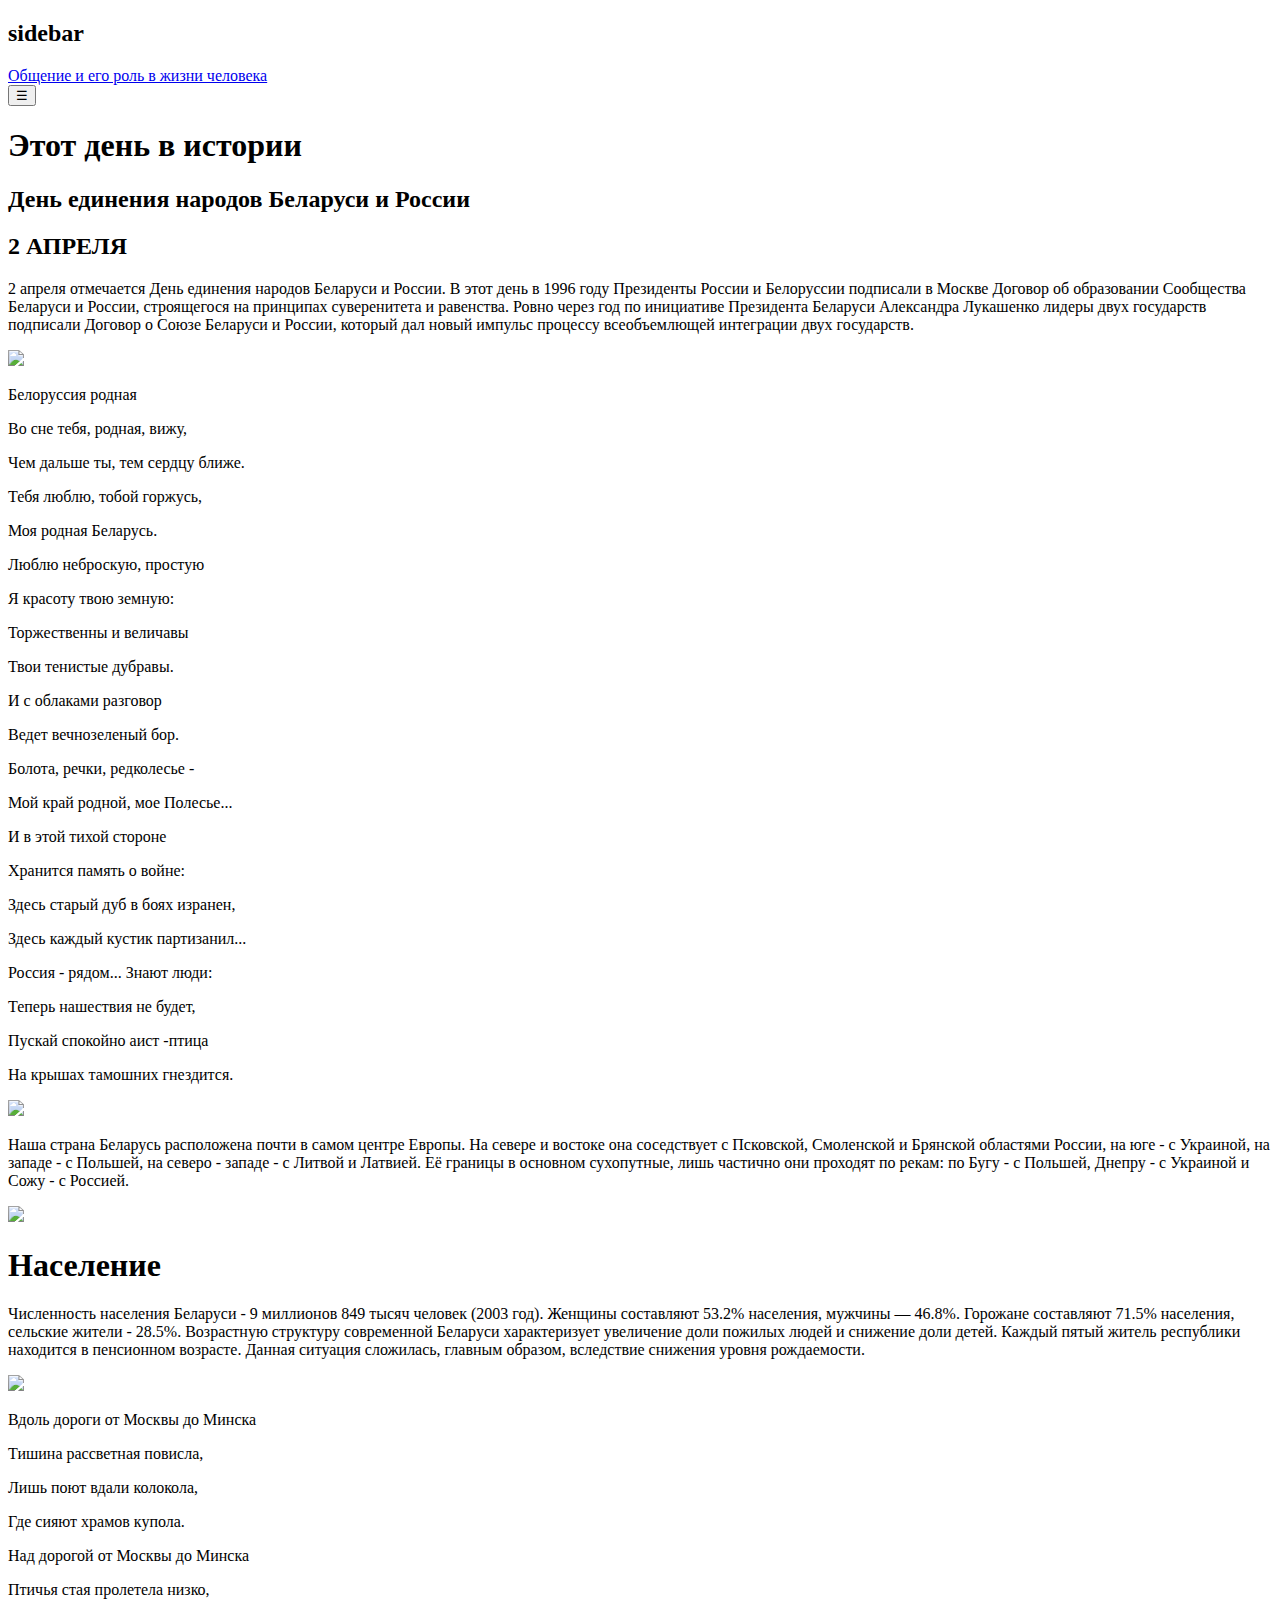
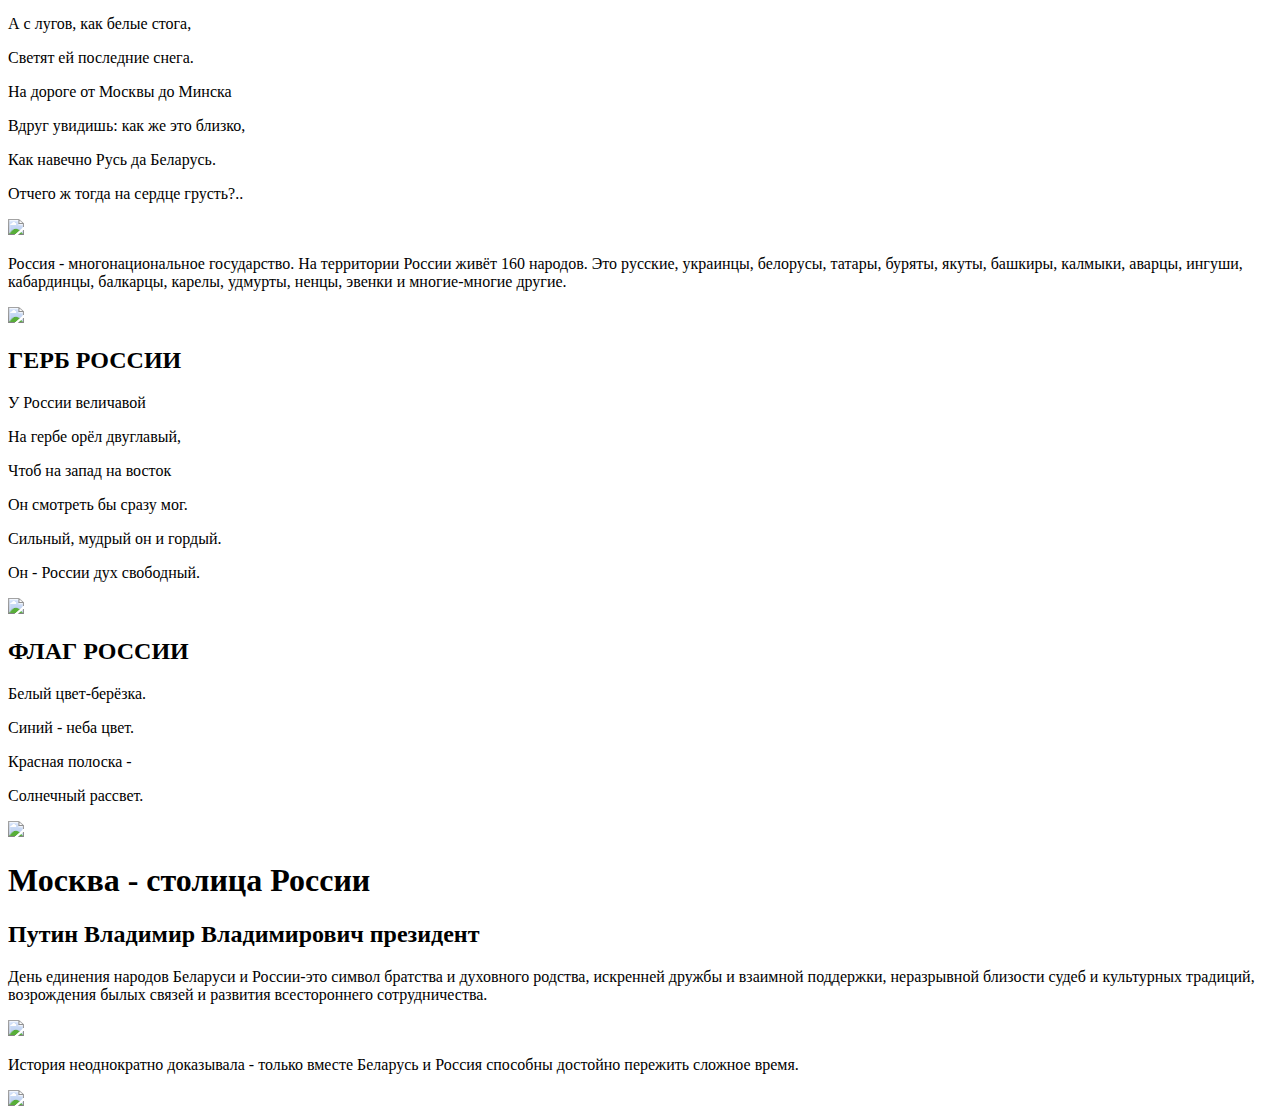
==== index2.html @ ab5ca7f6 "Add files via upload" ====
<!DOCTYPE html>
<html lang="en">
<head>
    <meta charset="UTF-8">
    <meta name="viewport" content="width=, initial-scale=1.0">
    <title>Этот день в истории</title>
    <link rel="stylesheet" href="test.css">
</head>
<body>
    <div class="sidebar" id="sidebar">
        <h2>sidebar</h2>
        <a href="index.html">Общение и его роль в жизни человека</a>
    </div>
    <button class="toggle-btn" id="toggle-btn" onclick="toggleSidebar()">☰</button>

    <div class="title">
        <h1>Этот день в истории</h1>
    </div>

    <div class="title2">
        <h2>День единения народов Беларуси и России</h2>
        <H2>2 АПРЕЛЯ</H2>
    </div>

    <div class="text1">
        <p>2 апреля отмечается День единения народов Беларуси и России. В этот день в 1996 году Президенты России и Белоруссии подписали в
            Москве Договор об образовании Сообщества Беларуси и России, строящегося на принципах суверенитета и равенства.
            Ровно через год по инициативе
            Президента Беларуси
            Александра Лукашенко
            лидеры двух государств подписали Договор о Союзе Беларуси и России, который дал новый импульс процессу всеобъемлющей интеграции двух государств.</p>
            <img src="https://polotskcsms.by/assets/uploads/files/ckimages/0204unityday01.jpg.webp">
    </div>

    <div class="stix">
        <p>Белоруссия родная</p>
        <p>Во сне тебя, родная, вижу,</p>
        <p>Чем дальше ты, тем сердцу ближе.</p>
        <p>Тебя люблю, тобой горжусь,</p>
        <p>Моя родная Беларусь.</p>
        <p>Люблю неброскую, простую</p>
        <p>Я красоту твою земную:</p>
        <p>Торжественны и величавы</p>
        <p>Твои тенистые дубравы.</p>
        <p>И с облаками разговор</p>
        <p>Ведет вечнозеленый бор.</p>
        <p>Болота, речки, редколесье -</p>
        <p>Мой край родной, мое Полесье...</p>
        <p>И в этой тихой стороне</p>
        <p>Хранится память о войне:</p>
        <p>Здесь старый дуб в боях изранен,</p>
        <p>Здесь каждый кустик партизанил...</p>
        <p>Россия - рядом... Знают люди:</p>
        <p>Теперь нашествия не будет,</p>
        <p>Пускай спокойно аист -птица</p>
        <p>На крышах тамошних гнездится.</p>
    </div>

    <div class="imgaist">
        <img src="https://www.bfla.eu/upload/iblock/d91/g4bxfnf6ybp8a6vxhy1tbbcft516pm5m.jpg">
    </div>

    <div class="text2">
        <p>Наша  страна Беларусь расположена почти в самом центре Европы.
            На севере и востоке она соседствует с Псковской, Смоленской и Брянской областями России, на юге - с Украиной, на западе - с Польшей, на северо - западе - с Литвой и Латвией. Её границы в основном сухопутные, лишь частично они проходят по рекам: по Бугу - с Польшей, Днепру - с Украиной и Сожу - с Россией.</p>

            <img src="https://belpechat.by/wp-content/uploads/2023/08/28-1000h800-1.png">
    </div>

    <div class="title3">
        <h1>Население</h1>
    </div>

    <div class="text3">
        <p>Численность населения
            Беларуси - 9 миллионов 849 тысяч человек (2003 год).
            Женщины составляют 53.2% населения, мужчины — 46.8%.
            Горожане составляют 71.5% населения, сельские жители -
            28.5%.
            Возрастную структуру современной Беларуси характеризует увеличение доли пожилых людей и снижение доли детей. Каждый пятый житель республики находится в пенсионном возрасте. Данная ситуация сложилась, главным образом, вследствие снижения уровня рождаемости.</p>

            <img src="https://media.nazaccent.ru/cache/10/1f/101fdaaa3080aba4f80ab82f32f7232b.jpg">
    </div>

    <div class="stix">
        <p>Вдоль дороги от Москвы до Минска</p>
        <p>Тишина рассветная повисла,</p>
        <p>Лишь поют вдали колокола,</p>
        <p>Где сияют храмов купола.</p>
        <p>Над дорогой от Москвы до Минска</p>
        <p>Птичья стая пролетела низко,</p>
        <p>А с лугов, как белые стога,</p>
        <p>Светят ей последние снега.</p>
        <p>На дороге от Москвы до Минска</p>
        <p>Вдруг увидишь: как же это близко,</p>
        <p>Как навечно Русь да Беларусь.</p>
        <p>Отчего ж тогда на сердце грусть?..</p>
    </div>

    <div class="imgdoroga">
        <img src="https://grodnonews.by/upload/resize_cache/iblock/a87/924_560_2/a878e644da30de82e17cdf7fa196a92d.JPG">
    </div>

    <div class="text4">
        <p>Россия - многонациональное государство. На территории России живёт 160 народов. Это русские, украинцы, белорусы, татары, буряты, якуты, башкиры, калмыки, аварцы, ингуши, кабардинцы, балкарцы, карелы, удмурты, ненцы, эвенки и многие-многие другие.</p>
        <img src="https://cdnn11.img.sputnik.by/img/07e8/06/0b/1087037271_515:0:2562:2047_1920x0_80_0_0_b6239546b9410c8711f735a5122933b1.jpg">
    </div>

    <div class="gerb">
        <h2>ГЕРБ РОССИИ</h2>
        <p>У России величавой</p>
        <p>На гербе орёл двуглавый,</p>
        <p>Чтоб на запад на восток</p>
        <p>Он смотреть бы сразу мог.</p>
        <p>Сильный, мудрый он и гордый.</p>
        <p>Он - России дух свободный.</p>

        <img src="https://easyprint.by/wa-data/public/shop/products/22/19/1922/images/1773/015220217b67.0x430.jpg">
    </div>

    <div class="flag">
        <h2>ФЛАГ РОССИИ</h2>
        <p>Белый цвет-берёзка.</p>            
        <p>Синий - неба цвет.</p>        
        <p>Красная полоска -</p>        
        <p>Солнечный рассвет.</p>    
        
        <img src="https://traveling.by/files/images/2018/03/e4a4e86eaedede886c34d5a649255f80-thumb-890x0.jpg">
    </div>

    <div class="Moskov">
        <h1>Москва - столица России</h1>
        <h2>Путин Владимир Владимирович президент</h2>
    </div>

    <div class="text5">
        <p>День единения народов Беларуси и России-это символ братства и духовного родства, искренней дружбы и взаимной поддержки, неразрывной близости судеб и культурных традиций, возрождения былых связей и развития всестороннего сотрудничества.</p>
        <img src="https://cdn5.vedomosti.ru/image/2024/41/vlgvr/original-14y6.jpg">
    </div>

    <div class="text6">
        <p>История неоднократно доказывала - только вместе Беларусь и Россия способны достойно пережить сложное время.</p>
        <img src="https://cdnn11.img.sputnik.by/img/07e5/08/0d/1055644415_0:0:800:451_1920x0_80_0_0_08b1f5b3cc45e0f90d4cb0c372701424.jpg">
    </div>

    <script>
        function toggleSidebar() {
          const sidebar = document.getElementById('sidebar');
          sidebar.classList.toggle('active');
        }
      </script>
</body>
</html>
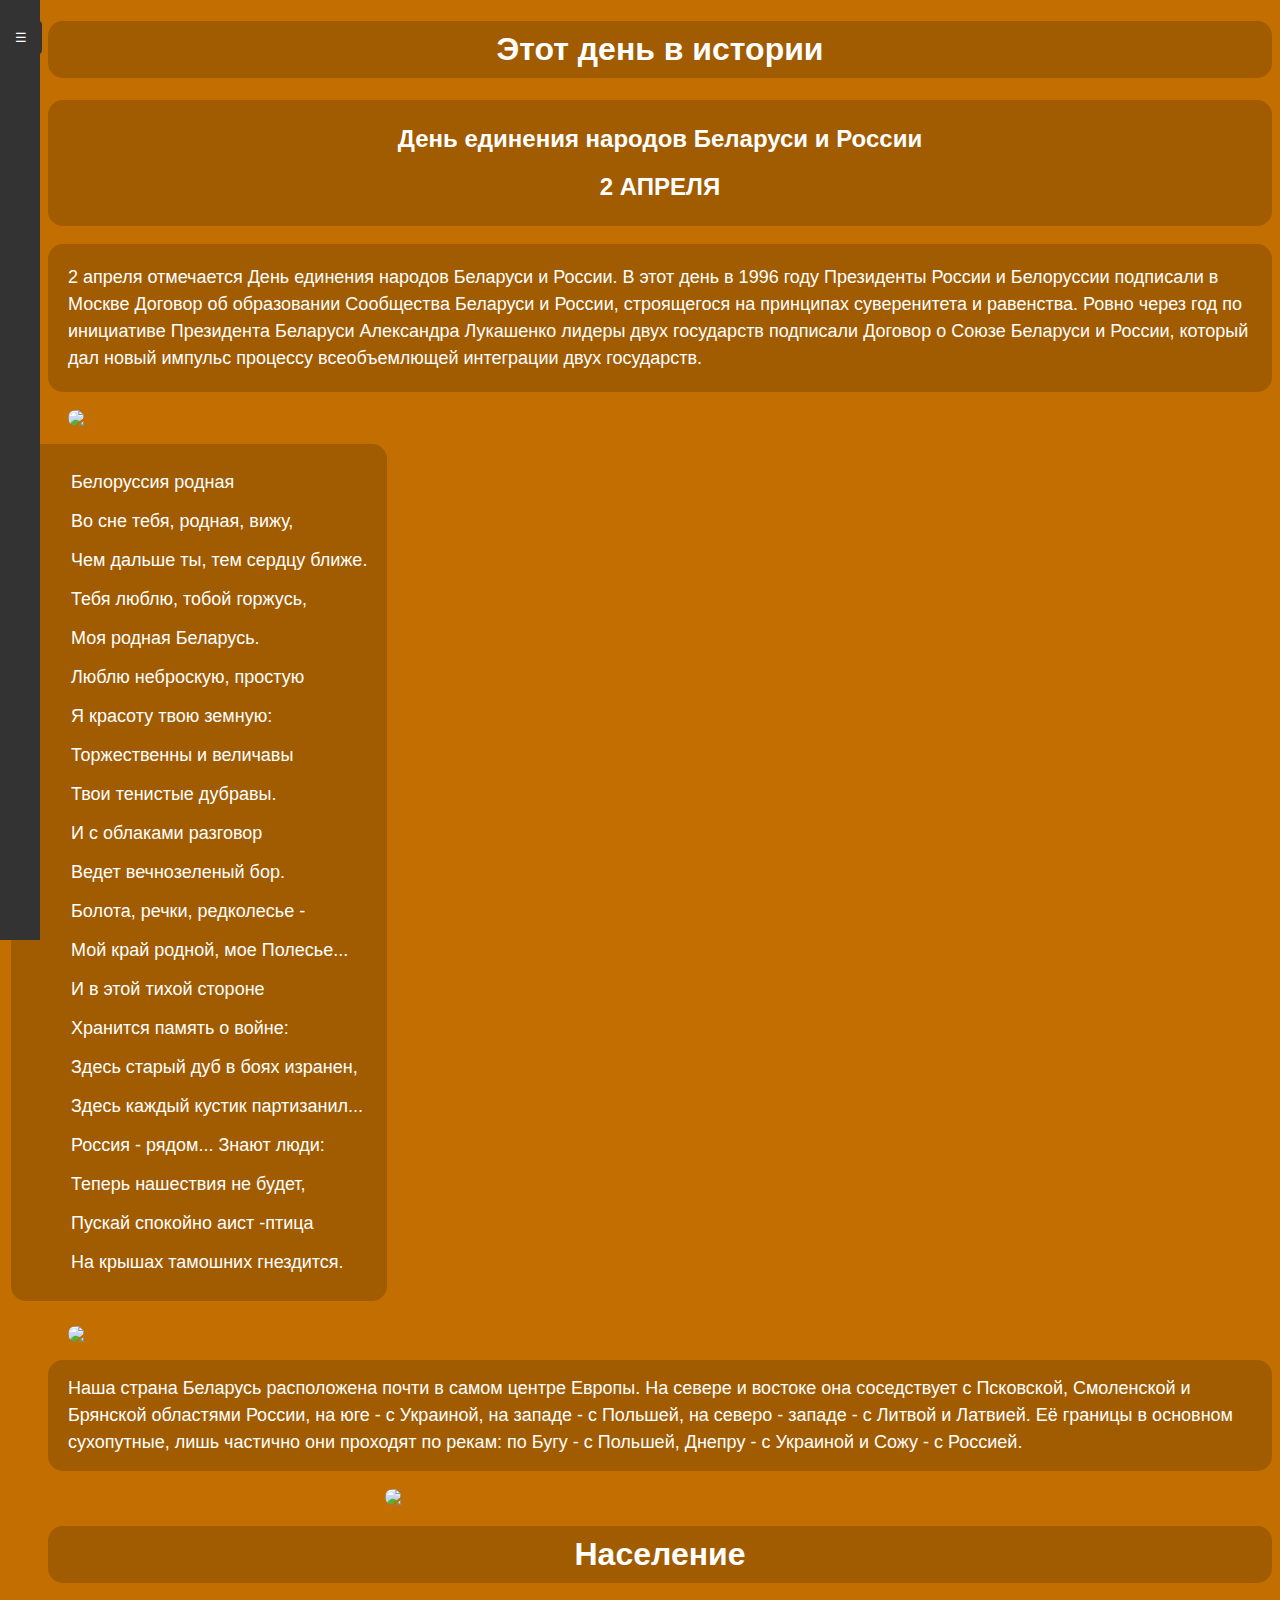
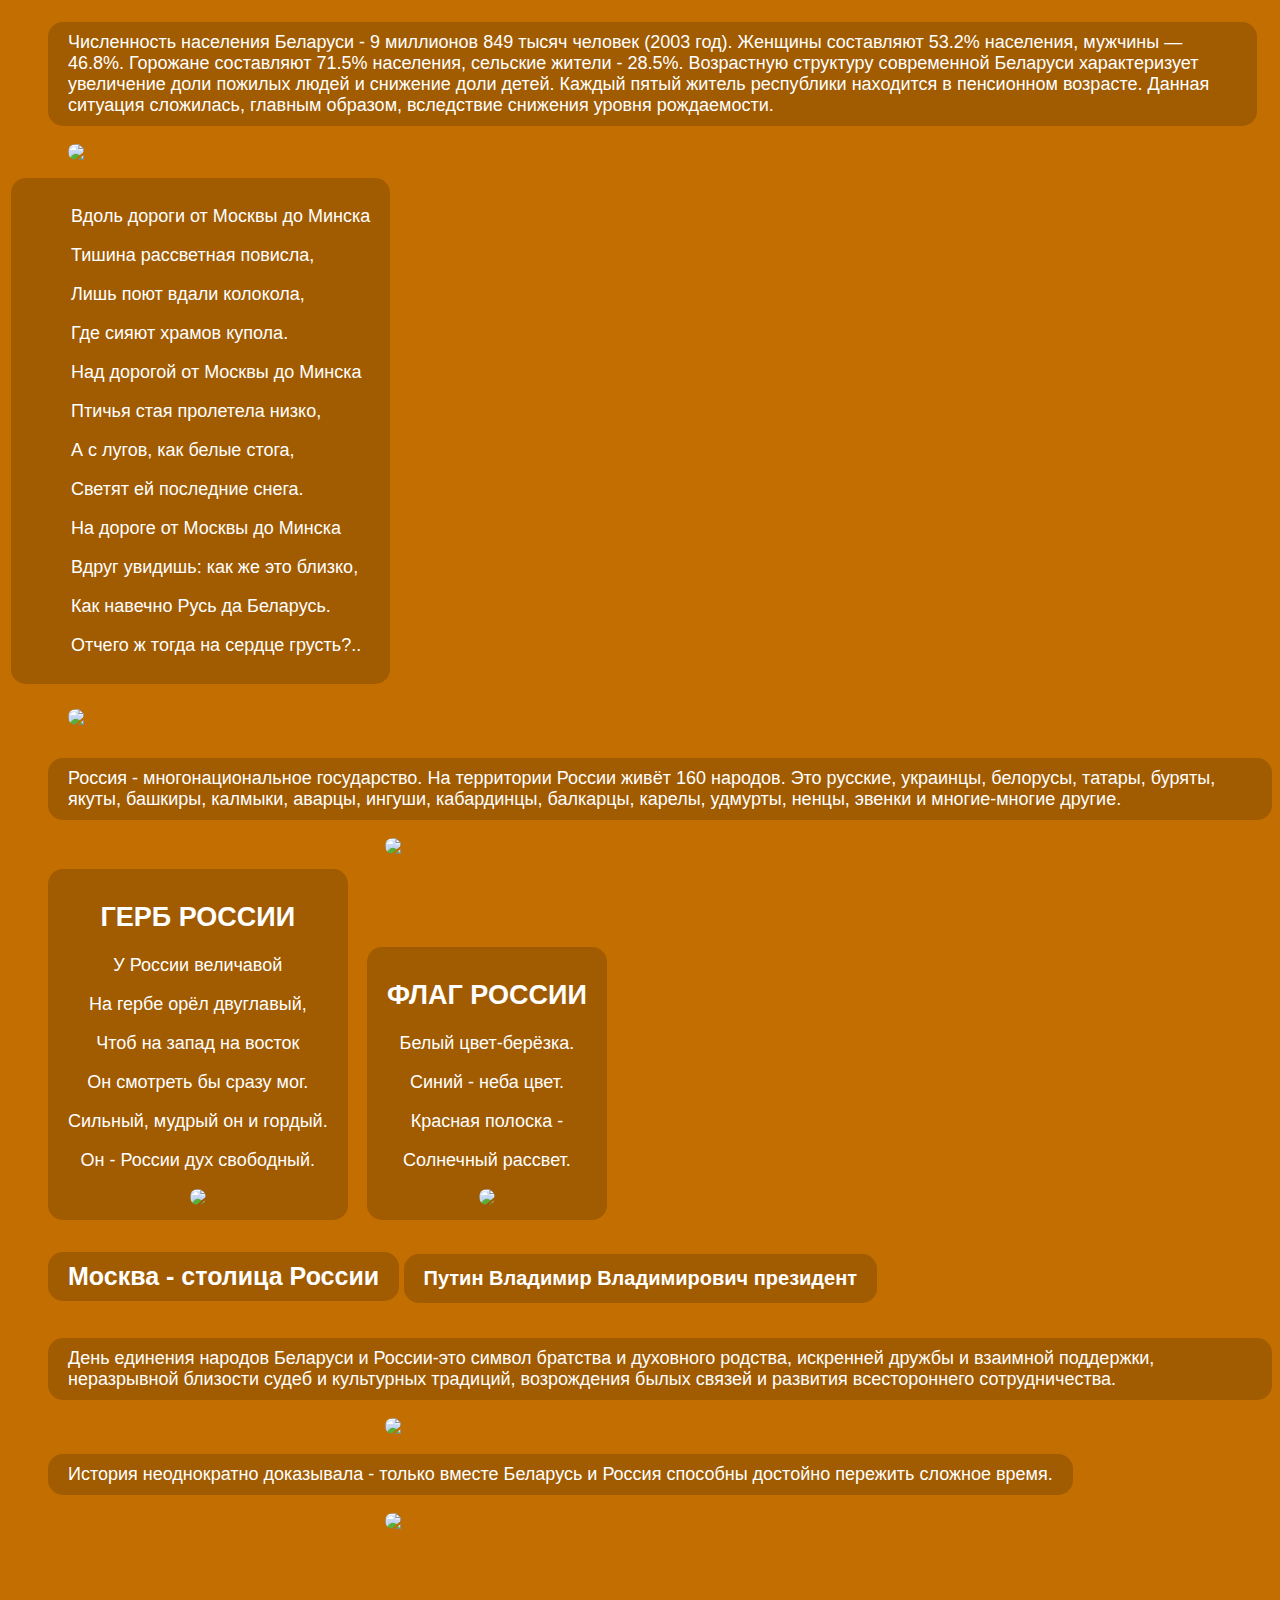
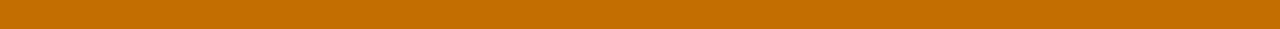
==== commit 8767e0c6: "Update index2.html" ====
--- a/index2.html
+++ b/index2.html
@@ -4,7 +4,7 @@
     <meta charset="UTF-8">
     <meta name="viewport" content="width=, initial-scale=1.0">
     <title>Этот день в истории</title>
-    <link rel="stylesheet" href="test.css">
+    <link rel="stylesheet" href="style.css">
 </head>
 <body>
     <div class="sidebar" id="sidebar">
@@ -150,4 +150,4 @@
         }
       </script>
 </body>
-</html>+</html>
--- a/style.css
+++ b/style.css
@@ -0,0 +1,476 @@
+body {
+    background: rgb(195, 110, 0);
+    font: 1em sans-serif;
+    height: 3200px;
+}
+
+.title h1 {
+    color: #fff;
+    text-align: center;
+    background-color: rgb(161, 91, 0);
+    border-radius: 15px;
+    padding: 10px 20px;
+}
+
+.text1 p {
+    color: #fff;
+    font-size: 18px;
+    line-height: 1.5; 
+    padding: 20px;
+    background-color: rgb(161, 91, 0);
+    border-radius: 15px;
+}
+
+.text2 h2 {
+    color: #fff;
+    font-size: 18px;
+    display: inline-block; 
+    background-color: rgb(161, 91, 0);
+    padding: 10px 20px;
+    border-radius: 15px;
+    margin: 3px;
+}
+
+.title {
+    margin-left: 40px;
+}
+.title2 {
+    margin-left: 40px;
+}
+.text1 {
+    margin-left: 40px;
+}
+.stix p {
+    margin-left: 40px;
+}
+.imgaist {
+    margin-left: 40px;
+}
+.text2 {
+    margin-left: 40px;
+}
+.text3 {
+    margin-left: 40px;
+}
+.title3 {
+    margin-left: 40px;
+}
+.imgdoroga {
+    margin-left: 40px;
+}
+.text4 {
+    margin-left: 40px;
+}
+.gerb {
+    margin-left: 40px;
+}
+.Moskov {
+    margin-left: 40px;
+}
+.text5 {
+    margin-left: 40px;
+}
+.text6 {
+    margin-left: 40px;
+}
+.conclusions {
+    margin-left: 40px;
+}
+
+.text2 p {
+    color: #fff;
+    font-size: 18px;
+    line-height: 1.5; 
+    padding: 15px 20px;
+    background-color: rgb(161, 91, 0);
+    border-radius: 15px;
+}
+
+.text2 img {
+    width: 50%;
+    border-radius: 15px;
+    margin-left: 20px;
+    display: block;
+}
+
+.text3 h2 {
+    color: #fff;
+    font-size: 18px;
+    display: inline-block; 
+    background-color: rgb(161, 91, 0);
+    padding: 10px 20px;
+    border-radius: 15px;
+    margin: 3px;
+}
+
+.text3 p {
+    color: #fff;
+    font-size: 18px;
+    display: inline-block; 
+    background-color: rgb(161, 91, 0);
+    padding: 10px 20px;
+    border-radius: 15px;
+    margin-right: 15px;
+}
+
+.text3 li {
+    color: #fff;
+    font-size: 18px;
+    display: inline-block; 
+    background-color: rgb(161, 91, 0);
+    padding: 10px 20px;
+    border-radius: 15px;
+    margin: 3px;
+}
+
+.text4 h2 {
+    color: #fff;
+    font-size: 18px;
+    display: inline-block; 
+    background-color: rgb(161, 91, 0);
+    padding: 10px 20px;
+    border-radius: 15px;
+    margin: 3px;
+    margin-top: 35px;
+}
+
+.text4 h3 {
+    color: #fff;
+    font-size: 17px;
+    display: inline-block; 
+    background-color: rgb(161, 91, 0);
+    padding: 10px 20px;
+    border-radius: 15px;
+    margin: 5px;
+    margin-right: 15px;
+}
+
+.text4 li {
+    color: #fff;
+    font-size: 18px;
+    display: inline-block; 
+    background-color: rgb(161, 91, 0);
+    padding: 10px 20px;
+    border-radius: 15px;
+    margin: 3px;
+}
+
+.text4 p {
+    color: #fff;
+    font-size: 18px;
+    display: inline-block; 
+    background-color: rgb(161, 91, 0);
+    padding: 10px 20px;
+    border-radius: 15px;
+}
+
+.text4 img {
+    width: 50%;
+    border-radius: 15px;
+    margin-left: 20px;
+    display: block;
+    margin-bottom: 15px;
+}
+
+.text5 h2 {
+    color: #fff;
+    font-size: 18px;
+    display: inline-block; 
+    background-color: rgb(161, 91, 0);
+    padding: 10px 20px;
+    border-radius: 15px;
+    margin: 3px;
+    margin-top: 35px;
+}
+
+.text5 h3 {
+    color: #fff;
+    font-size: 17px;
+    display: inline-block; 
+    background-color: rgb(161, 91, 0);
+    padding: 10px 20px;
+    border-radius: 15px;
+    margin: 5px;
+    margin-right: 15px;
+}
+
+.text5 p {
+    color: #fff;
+    font-size: 18px;
+    display: inline-block; 
+    background-color: rgb(161, 91, 0);
+    padding: 10px 20px;
+    border-radius: 15px;
+}
+
+.text5 img {
+    width: 50%;
+    border-radius: 15px;
+    margin-left: 20px;
+    display: block;
+    margin-bottom: 15px;
+}
+
+.text6 h2 {
+    color: #fff;
+    font-size: 18px;
+    display: inline-block; 
+    background-color: rgb(161, 91, 0);
+    padding: 10px 20px;
+    border-radius: 15px;
+    margin: 3px;
+    margin-top: 35px;
+}
+
+.text6 h3 {
+    color: #fff;
+    font-size: 17px;
+    display: inline-block; 
+    background-color: rgb(161, 91, 0);
+    padding: 10px 20px;
+    border-radius: 15px;
+    margin: 5px;
+    margin-right: 15px;
+}
+
+.text6 p {
+    color: #fff;
+    font-size: 18px;
+    display: inline-block; 
+    background-color: rgb(161, 91, 0);
+    padding: 10px 20px;
+    border-radius: 15px;
+    margin-top: 5px;
+}
+
+.text6 img {
+    width: 50%;
+    border-radius: 15px;
+    margin-left: 20px;
+    display: block;
+    margin-bottom: 15px;
+}
+
+.conclusions h2 {
+    color: #fff;
+    text-align: center;
+    background-color: rgb(161, 91, 0);
+    border-radius: 15px;
+    padding: 10px 20px;
+}
+
+.conclusions li {
+    color: #fff;
+    font-size: 18px;
+    display: inline-block; 
+    background-color: rgb(161, 91, 0);
+    padding: 10px 20px;
+    border-radius: 15px;
+    margin: 3px;
+}
+
+.conclusions img{
+    width: 50%;
+    border-radius: 15px;
+    margin-left: 20px;
+    display: block;
+}
+
+@media (max-width: 768px) {
+    .text2 img, .text4 img, .text5 img, .text6 img, .conclusions img {
+        width: 80%;
+    }
+}
+
+@media (min-width: 769px) {
+    .text2 img, .text4 img, .text5 img, .text6 img, .conclusions img {
+        width: 45%;
+        margin-left: auto;
+        margin-right: auto;
+    }
+}
+
+.stix {
+    color: #fff;
+    font-size: 18px;
+    display: inline-block; 
+    background-color: rgb(161, 91, 0);
+    padding: 10px 20px;
+    border-radius: 15px;
+    margin: 3px;
+    margin-bottom: 25px;
+}
+
+.imgaist img {
+    width: 50%;
+    border-radius: 15px;
+    margin-left: 20px;
+    display: block;
+    margin-bottom: 15px;
+}
+
+.title2 {
+    color: #fff;
+    text-align: center;
+    background-color: rgb(161, 91, 0);
+    border-radius: 15px;
+    padding: 5px 20px;
+}
+.title3 h1{
+    color: #fff;
+    text-align: center;
+    background-color: rgb(161, 91, 0);
+    border-radius: 15px;
+    padding: 10px 20px;
+}
+
+.gerb {
+    color: #fff;
+    font-size: 18px;
+    display: inline-block; 
+    background-color: rgb(161, 91, 0);
+    padding: 10px 20px;
+    border-radius: 15px;
+    margin-right: 15px;
+    text-align: center;
+    margin-bottom: 15px;
+}
+
+.flag {
+    color: #fff;
+    font-size: 18px;
+    display: inline-block; 
+    background-color: rgb(161, 91, 0);
+    padding: 10px 20px;
+    border-radius: 15px;
+    text-align: center;
+}
+
+.Moskov h1{
+    color: #fff;
+    font-size: 25px;
+    display: inline-block; 
+    background-color: rgb(161, 91, 0);
+    padding: 10px 20px;
+    border-radius: 15px;
+}
+.Moskov h2 {
+    color: #fff;
+    font-size: 20px;
+    display: inline-block; 
+    background-color: rgb(161, 91, 0);
+    padding: 13px 20px;
+    border-radius: 15px;
+}
+
+.text1 img {
+    width: 50%;
+    border-radius: 15px;
+    margin-left: 20px;
+    display: block;
+    margin-bottom: 15px;
+}
+
+.text3 img{
+    width: 50%;
+    border-radius: 15px;
+    margin-left: 20px;
+    display: block;
+    margin-bottom: 15px;
+}
+
+.imgdoroga img {
+    width: 50%;
+    border-radius: 15px;
+    margin-left: 20px;
+    display: block;
+    margin-bottom: 15px;
+}
+
+.flag img {
+    border-radius: 15px;
+}
+.gerb img {
+    border-radius: 15px;
+}
+
+    .sidebar {
+        width: 250px;
+        background-color: #333;
+        color: #fff;
+        height: 100vh; 
+        position: fixed;
+        top: 0;
+        left: -250px; 
+        overflow-y: auto;
+        padding: 20px;
+        transition: 0.3s;
+      }
+  
+
+      .sidebar a {
+        text-decoration: none;
+        color: #ddd;
+        display: block;
+        padding: 10px 15px;
+        border-radius: 5px;
+        margin-bottom: 10px;
+      }
+  
+      .sidebar a:hover {
+        background-color: #575757;
+        color: #fff;
+      }
+  
+      .toggle-btn {
+        position: fixed;
+        top: 20px;
+        left: 0;
+        background-color: #333;
+        color: #fff;
+        border: none;
+        padding: 10px 15px;
+        cursor: pointer;
+        border-radius: 0 5px 5px 0;
+        z-index: 1000;
+        transition: 0.3s;
+      }
+  
+      .toggle-btn:hover {
+        background-color: #575757;
+      }
+  
+      .sidebar.active {
+        left: 0;
+      }
+  
+      .sidebar.active + .toggle-btn {
+        left: 250px; 
+      }
+  
+      .content {
+        padding: 20px;
+      }
+
+
+@media screen and (max-width: 768px) {
+    .sidebar {
+      width: 200px; 
+    }
+    .content {
+      margin-left: 200px; 
+    }
+}
+
+
+@media screen and (max-width: 480px) {
+    .sidebar {
+      position: absolute;
+      width: 100%;
+      height: auto; 
+      padding: 10px;
+    }
+    .content {
+      margin-left: 0;
+    }
+}